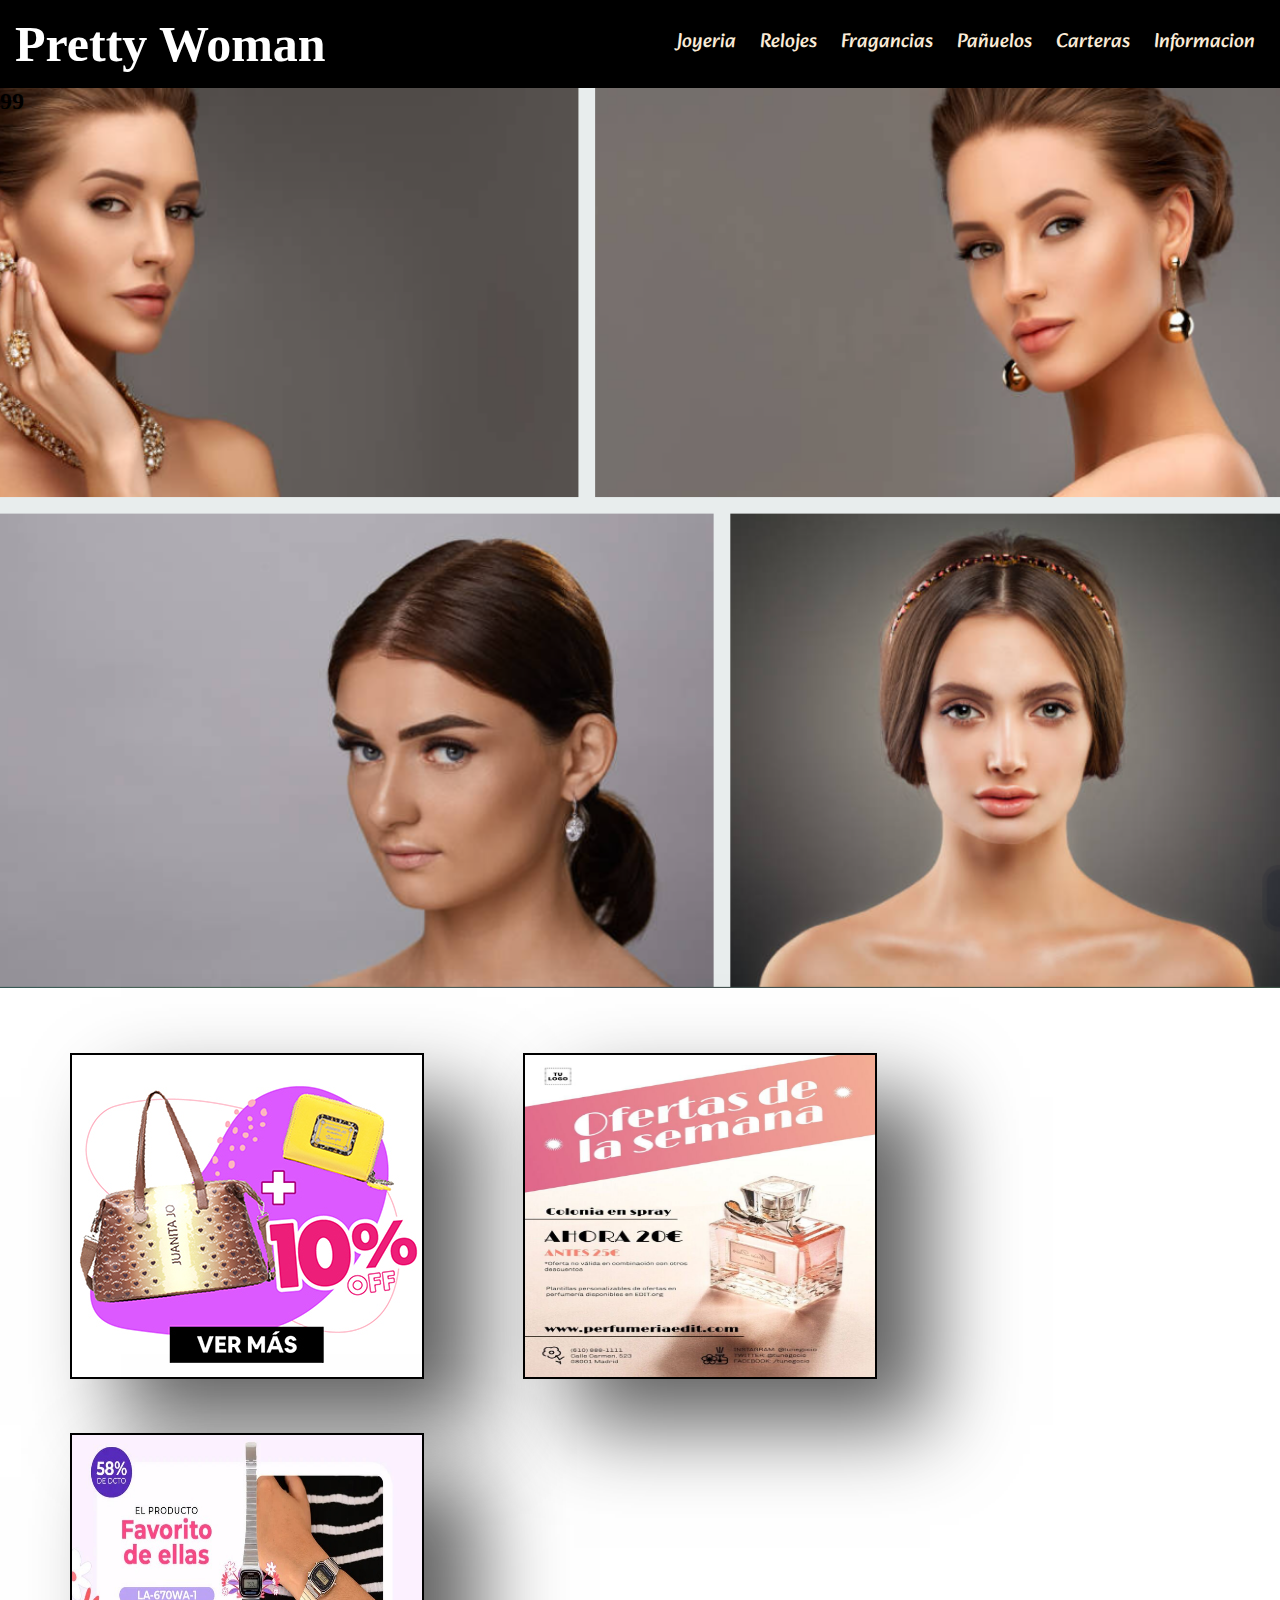
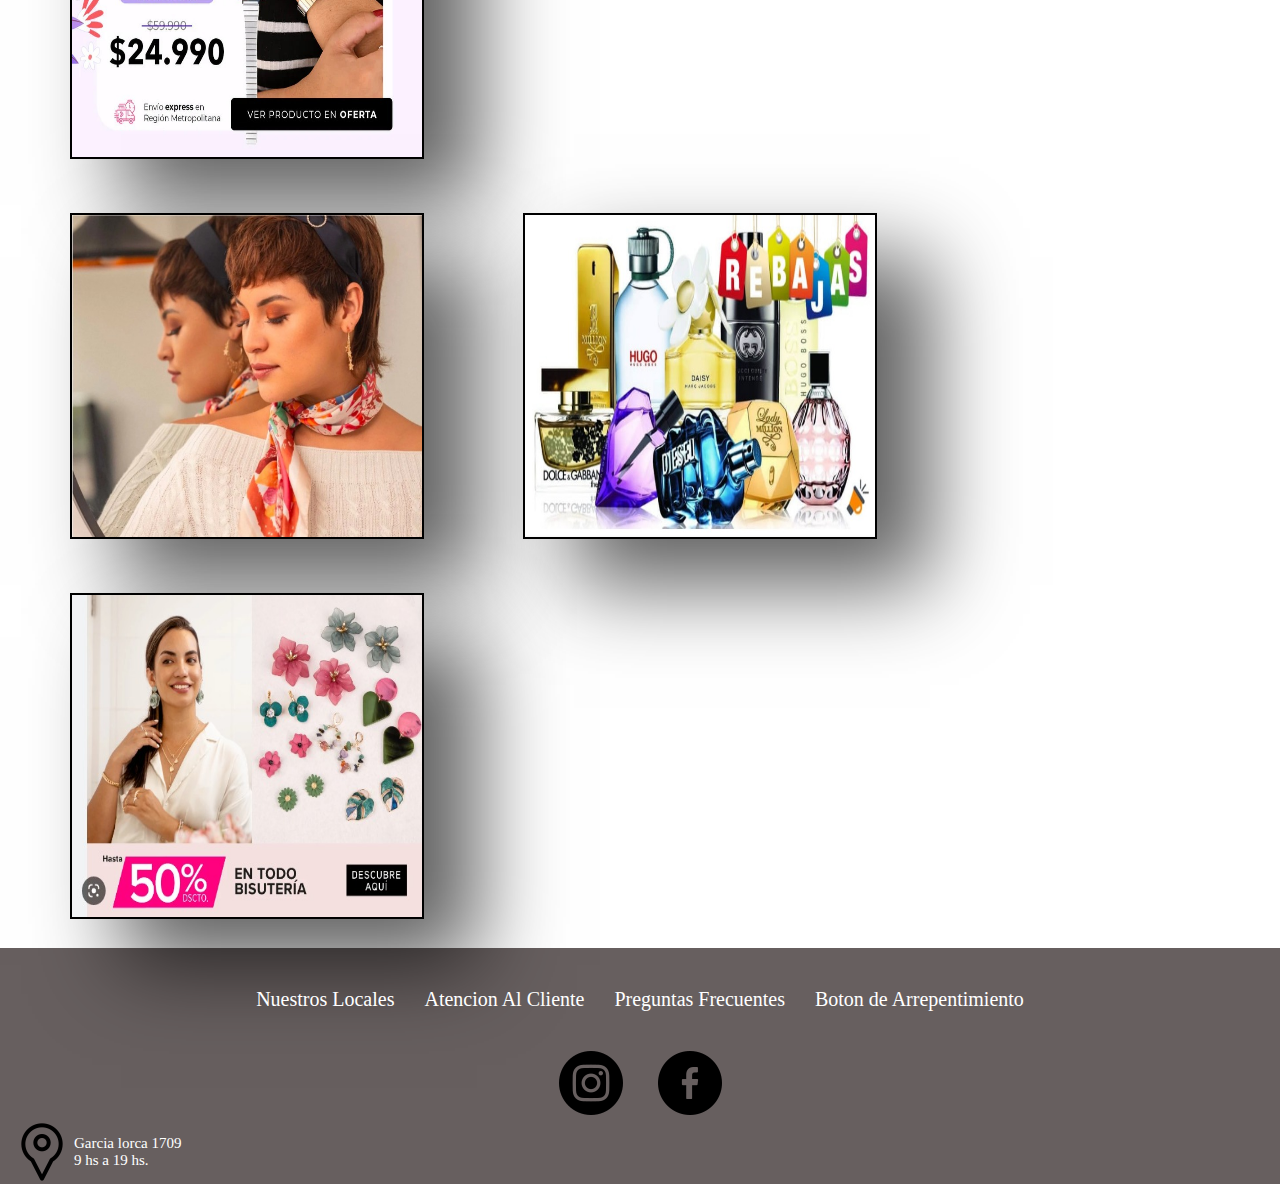
==== index.html @ a7e48f59 "cambios" ====
<!DOCTYPE html>
<html lang="en">

<head>
  <meta charset="UTF-8">
  <meta http-equiv="X-UA-Compatible" content="IE=edge">
  <meta name="viewport" content="width=device-width, initial-scale=1.0">
  <link rel="stylesheet" href="./css/style.css">
  <title>Document</title>
</head>

<body>
  <header>
    <h1>Pretty Woman</h1>

    <nav>
      <ul>
        <li><a href="./pages/joyeria.html">Joyeria</a></li>
      </ul>
      <ul>
        <li><a href="./pages/relojes.html">Relojes</a></li>
      </ul>
      <ul>
        <li><a href="./pages/fragancias.html">Fragancias</a></li>
      </ul>
      <ul>
        <li><a href="./pages/panuelos.html">Pañuelos</a></li>
      </ul>
      <ul>
        <li><a href="./pages/carteras.html">Carteras</a></li>
      </ul>
      <ul>
        <li><a href="./pages/informacion.html">Informacion</a></li>
      </ul>
    </nav>

  </header>
  <main>
    <section class="imagenHeroSection">
      <h2>99</h2>
      <!-- <img src="./img/imagenHerosection.png" alt="imagenheroOferta"> -->
    </section>

    <section class="ofertas">

      <div class="ofertaUno">
        <img src="./img/ofertaCartera.jpg" alt="carteraOferta">
        <img src="./img/ofertaFragancia.jpg" alt="FraganciaOferta">
        <img src="./img/ofertaReloj.jpeg" alt="RelojOferta">
      </div>

      <div class="ofertaDos">
        <img src="./img/promoPanuelos.jpeg" alt="promoPanuelos">
        <img src="./img/promoPerfumes.jpeg" alt="promoPerfumes">
        <img src="./img/promoAros.jpeg" alt="promoAros">
      </div>


    </section>

  </main>
  <footer>

    <section class="footerUno">
      <div>
        <a href="./pages/informacion.html#nuestrosLocales">Nuestros Locales</a>
        <a href="./pages/informacion.html#atencionAlCliente">Atencion Al Cliente</a>
        <a href="./pages/informacion.html#preguntasFrecuentes">Preguntas Frecuentes</a>
        <a href="./pages/informacion.html#botonDeArrepentimiento">Boton de Arrepentimiento</a>
      </div>
    </section>
    <section class="footerDos">

      <div>
        <a href="https://www.instagram.com/"><img src="./img/instagram.png" alt="intragram"></a>
        <a href="https://es-la.facebook.com/"><img src="./img/facebook.png" alt="facebook"></a>
      </div>

    </section>

    <div class="ubicacion">
      <img src="./img/pasador-de-ubicacion.png" alt="location">
      <p>Garcia lorca 1709 <br> 9 hs a 19 hs.</p>
    </div>


  </footer>

</body>

</html>
---- css/style.css ----
@import url('https://fonts.googleapis.com/css2?family=Permanent+Marker&family=Tilt+Prism&display=swap');

@import url('https://fonts.googleapis.com/css2?family=Alkatra&family=Permanent+Marker&family=Tilt+Prism&display=swap');

* {
    margin: 0;
    padding: 0;
}

/* HEDER */
header {
    background-color: black;
    display: flex;
    justify-content: space-between;
    padding: 15px;


}

header nav ul {
    list-style: none;
    display: inline-block;

}

header h1 {
    font-family: 'Permanent Marker', cursive;
    font-size: 50px;
    color: white;

}

header div {
    display: flex;
}

header nav ul li {
    padding: 10px;
}

header nav ul li a {
    text-decoration: none;
    color: antiquewhite;
    font-size: 20px;
    font-family: 'Alkatra', cursive;
}


/* MAIN*/
.imagenHeroSection {
    background-image: url(../img/imagenHerosection.png);
    width: 100%;
    height: 100vh;
    background-repeat: no-repeat;
    background-size: cover;
    background-position: right;
}

.ofertas {
    margin-top: 40px;
}

.ofertaUno img {

    width: 350px;
    height: 322px;
    margin: 25px;
    margin-top: 25px;
    border: 2px solid black;
    margin-left: 70px;
    box-shadow: 52px 45px 82px 1px rgba(0, 0, 0, 0.63);
    -webkit-box-shadow: 52px 45px 82px 1px rgba(0, 0, 0, 0.63);
    -moz-box-shadow: 52px 45px 82px 1px rgba(0, 0, 0, 0.63);

}

.ofertaDos img {
    width: 350px;
    height: 322px;
    margin: 25px;
    border: 2px solid black;
    margin-left: 70px;
    box-shadow: 52px 45px 82px 1px rgba(0, 0, 0, 0.63);
    -webkit-box-shadow: 52px 45px 82px 1px rgba(0, 0, 0, 0.63);
    -moz-box-shadow: 52px 45px 82px 1px rgba(0, 0, 0, 0.63);

}

.sectionUno{
    margin: 40px
}
.sectionDos{
    margin: 40px;
}

.productos {
    display: flex;
    justify-content: space-evenly;

}


.productosDos {
    display: flex;
    justify-content: space-evenly;
}

.sectionUno {
    display: flex;
    justify-content: space-evenly;
}
.sectionUno div h2{
    text-align: center;
}
.sectionUno div p{
    text-align: center;
}

.sectionUno div {
    -webkit-box-shadow: 9px 14px 20px -5px rgba(0, 0, 0, 0.53);
    -moz-box-shadow: 9px 14px 20px -5px rgba(0, 0, 0, 0.53);
    box-shadow: 9px 14px 20px -5px rgba(0, 0, 0, 0.53);

}

.sectionDos {
    display: flex;
    justify-content: space-evenly;
}
.sectionUno div h2{
    text-align: center;
}
.sectionDos div p{
    text-align: center;
}

.sectionDos div {
    -webkit-box-shadow: 9px 14px 20px -5px rgba(0, 0, 0, 0.53);
    -moz-box-shadow: 9px 14px 20px -5px rgba(0, 0, 0, 0.53);
    box-shadow: 9px 14px 20px -5px rgba(0, 0, 0, 0.53);
}

.sectionUno div img {
    width: 293px;
    height: 321px;

}

.sectionDos div img {
    width: 293px;
    height: 321px;

}
.espacio{
    transition: 2s;
}
.espacio:hover{
    transform: scale(0.9);
}

/*FOOTER*/


footer {
    background-color: rgb(103, 95, 95);
    color: white;
    font-size: 20px;

}

.footerUno div {
    display: flex;
    justify-content: center;
}

.footerUno a {
    color: white;
    text-decoration: none;
    margin-top: 25px;
    padding: 15px;
}

.footerDos {
    display: flex;
    justify-content: center;
}

.footerDos div {
    margin-top: 25px;
}

.footerDos Div a {
    padding: 15px;
}


.ubicacion {
    display: flex;
    margin-left: 10px;
    font-size: 15px;
    align-items: center;



}
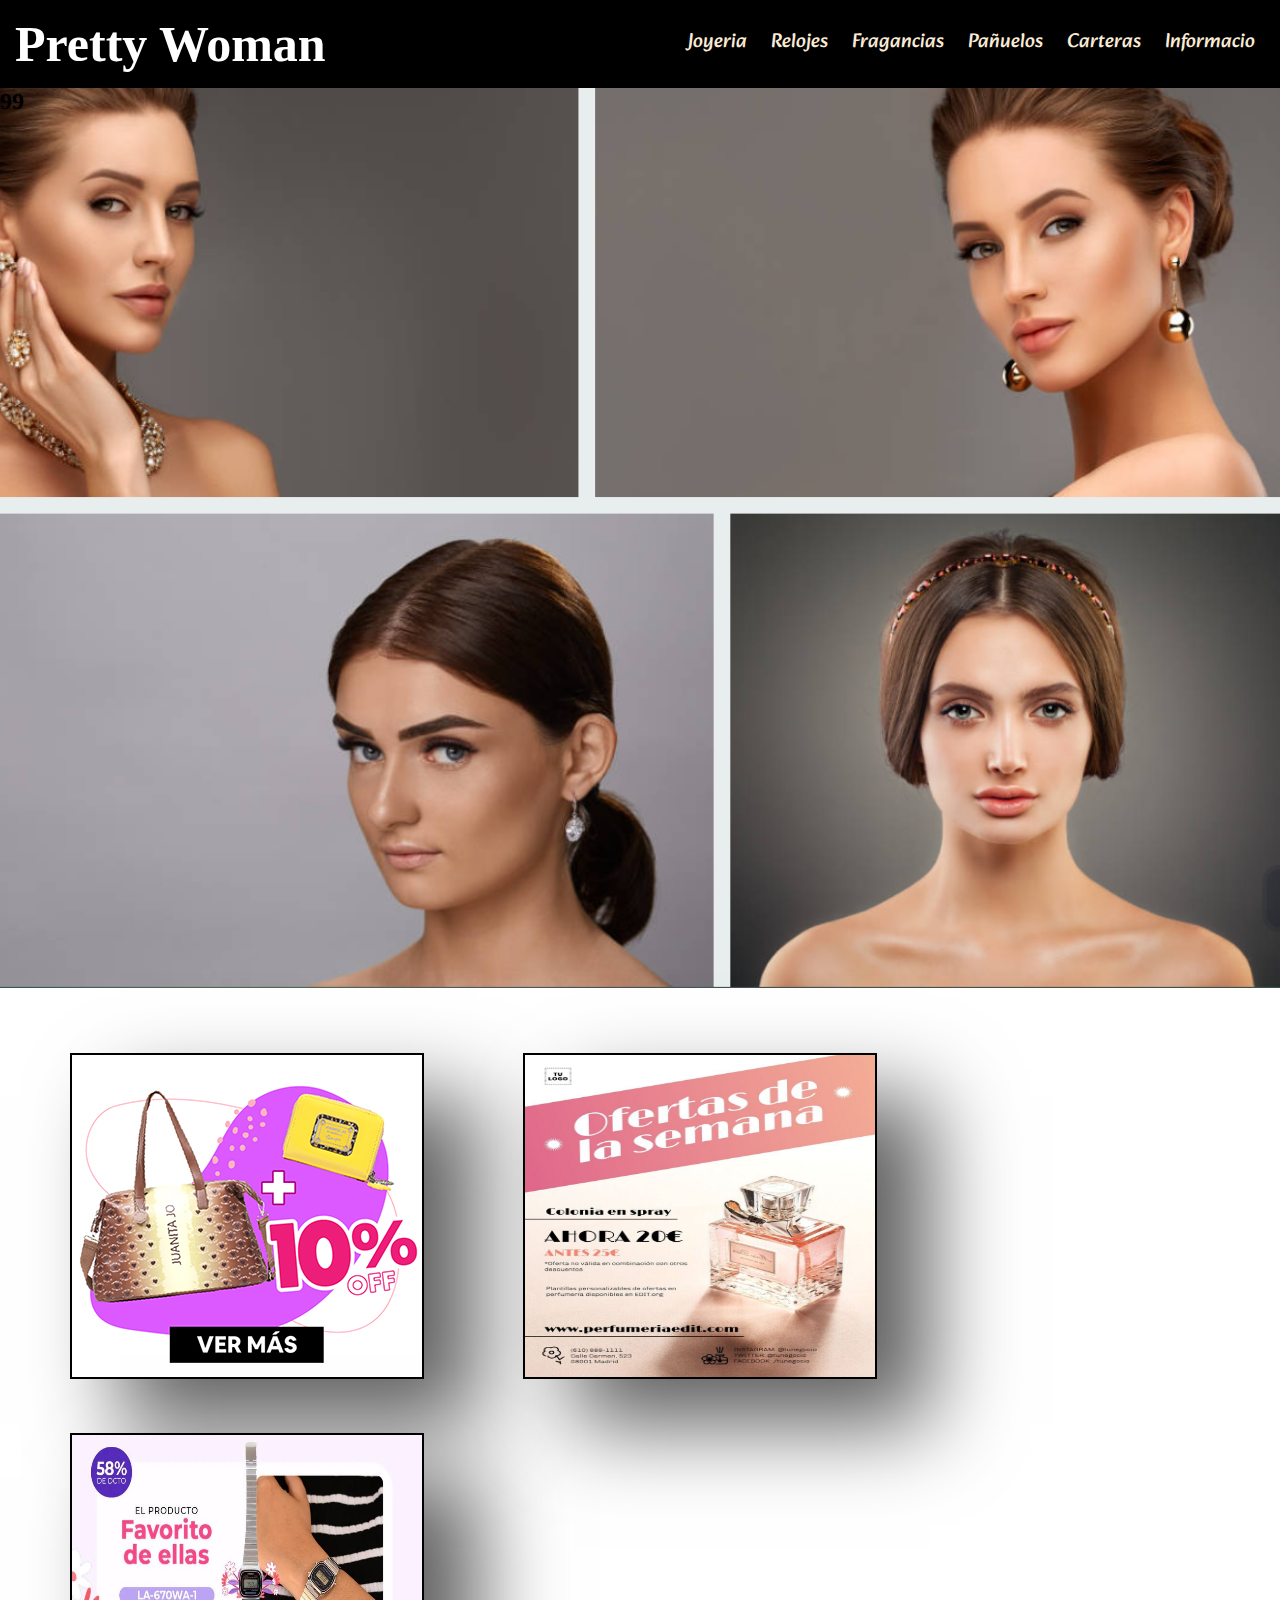
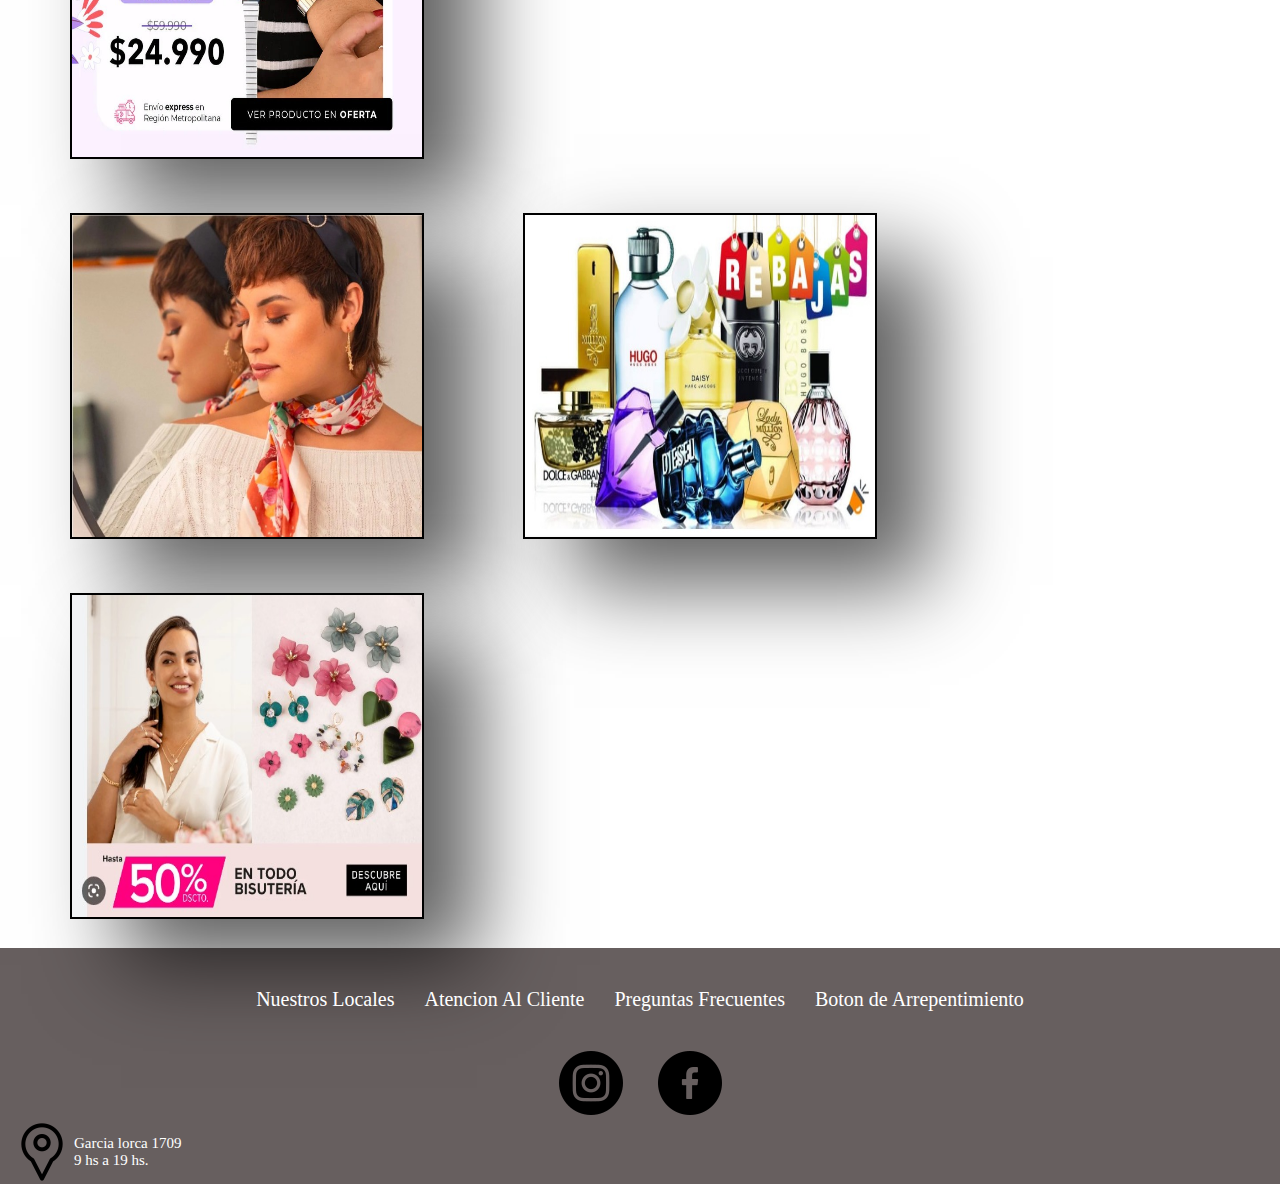
==== commit 1a869b9f: "modificacion" ====
--- a/index.html
+++ b/index.html
@@ -30,7 +30,7 @@
         <li><a href="./pages/carteras.html">Carteras</a></li>
       </ul>
       <ul>
-        <li><a href="./pages/informacion.html">Informacion</a></li>
+        <li><a href="./pages/informacion.html">Informacio</a></li>
       </ul>
     </nav>
 
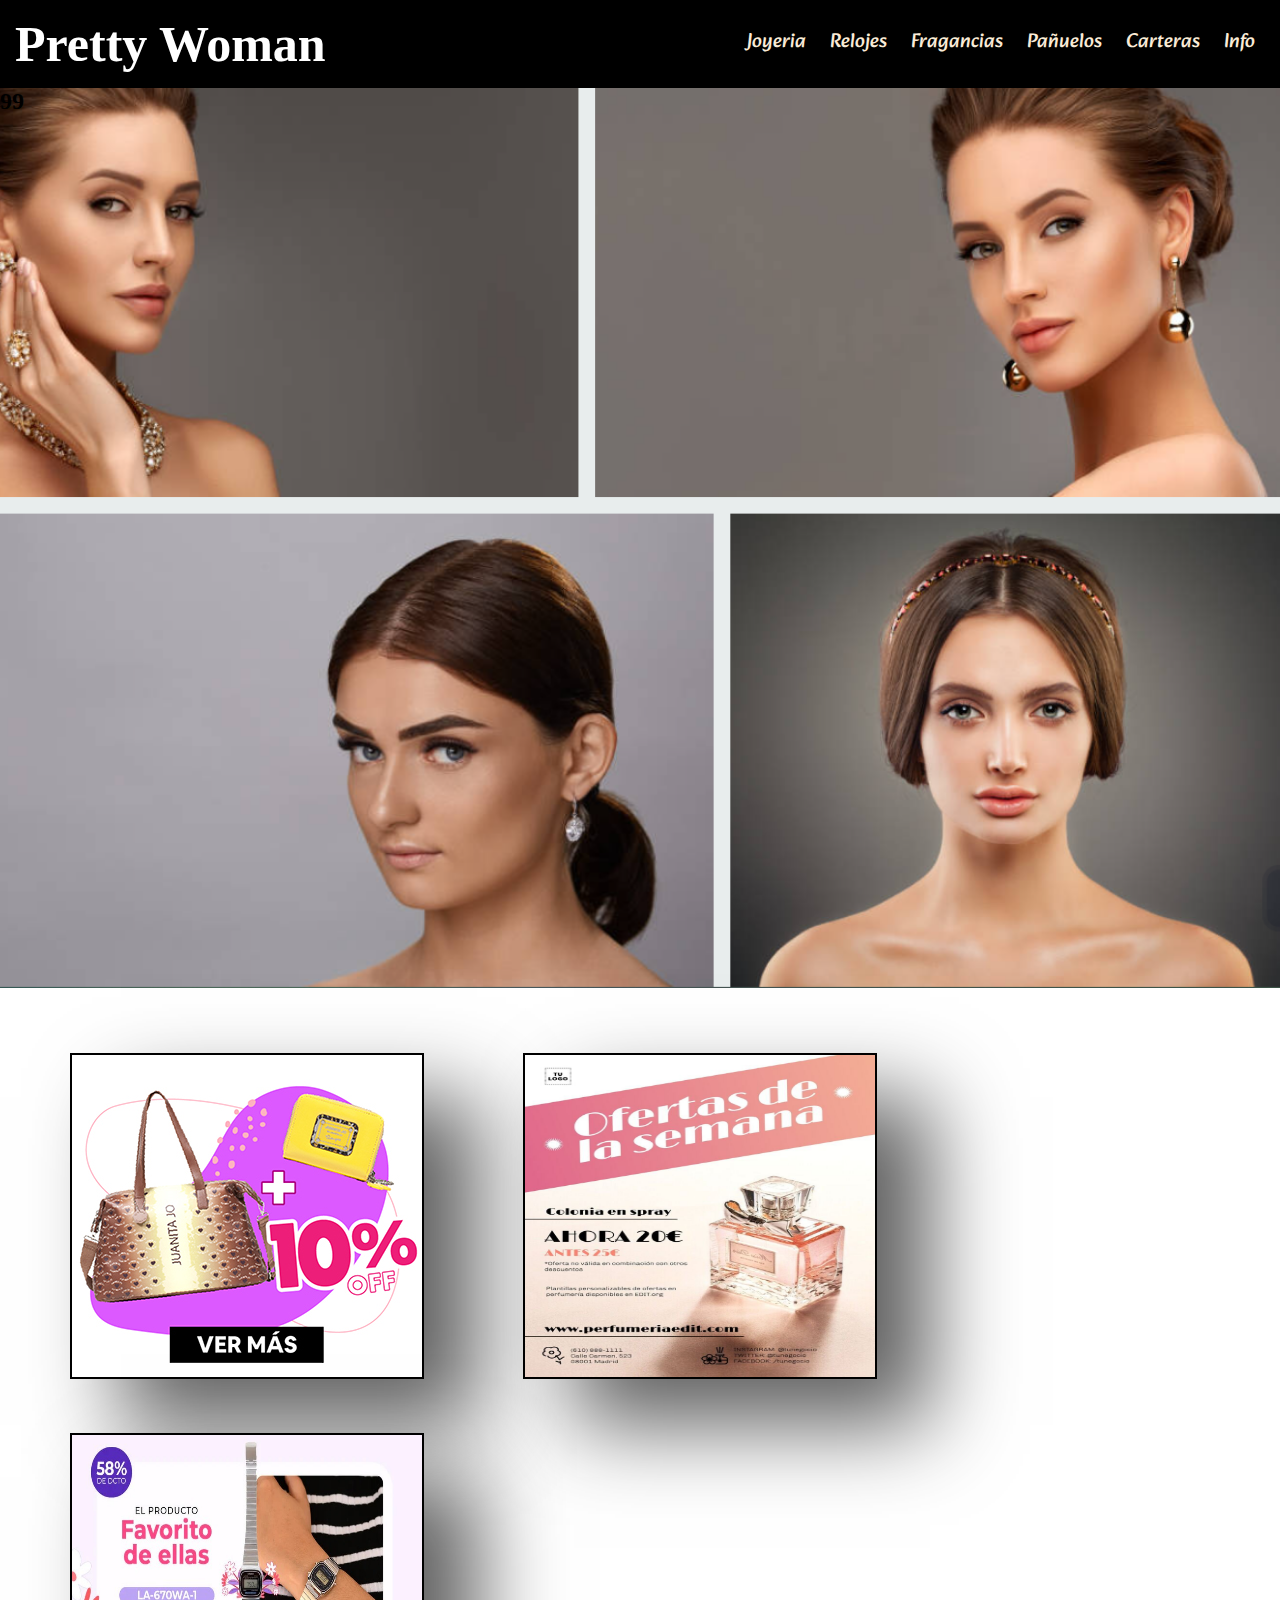
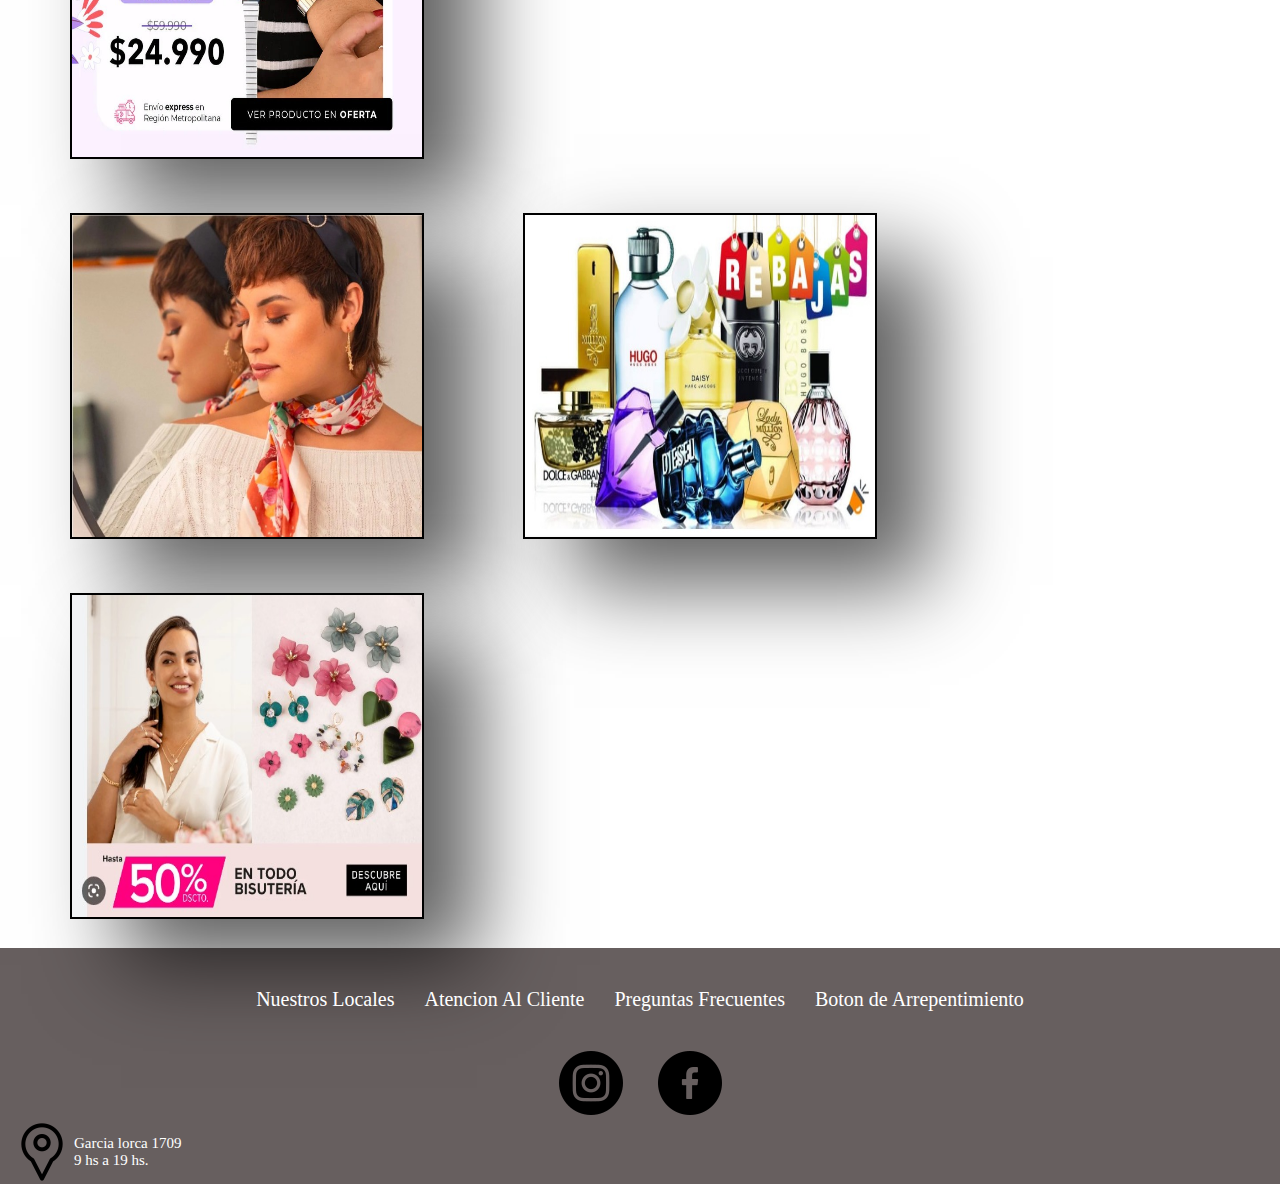
==== commit 7e90fed1: "otra modificacion" ====
--- a/index.html
+++ b/index.html
@@ -30,7 +30,7 @@
         <li><a href="./pages/carteras.html">Carteras</a></li>
       </ul>
       <ul>
-        <li><a href="./pages/informacion.html">Informacio</a></li>
+        <li><a href="./pages/informacion.html">Info</a></li>
       </ul>
     </nav>
 
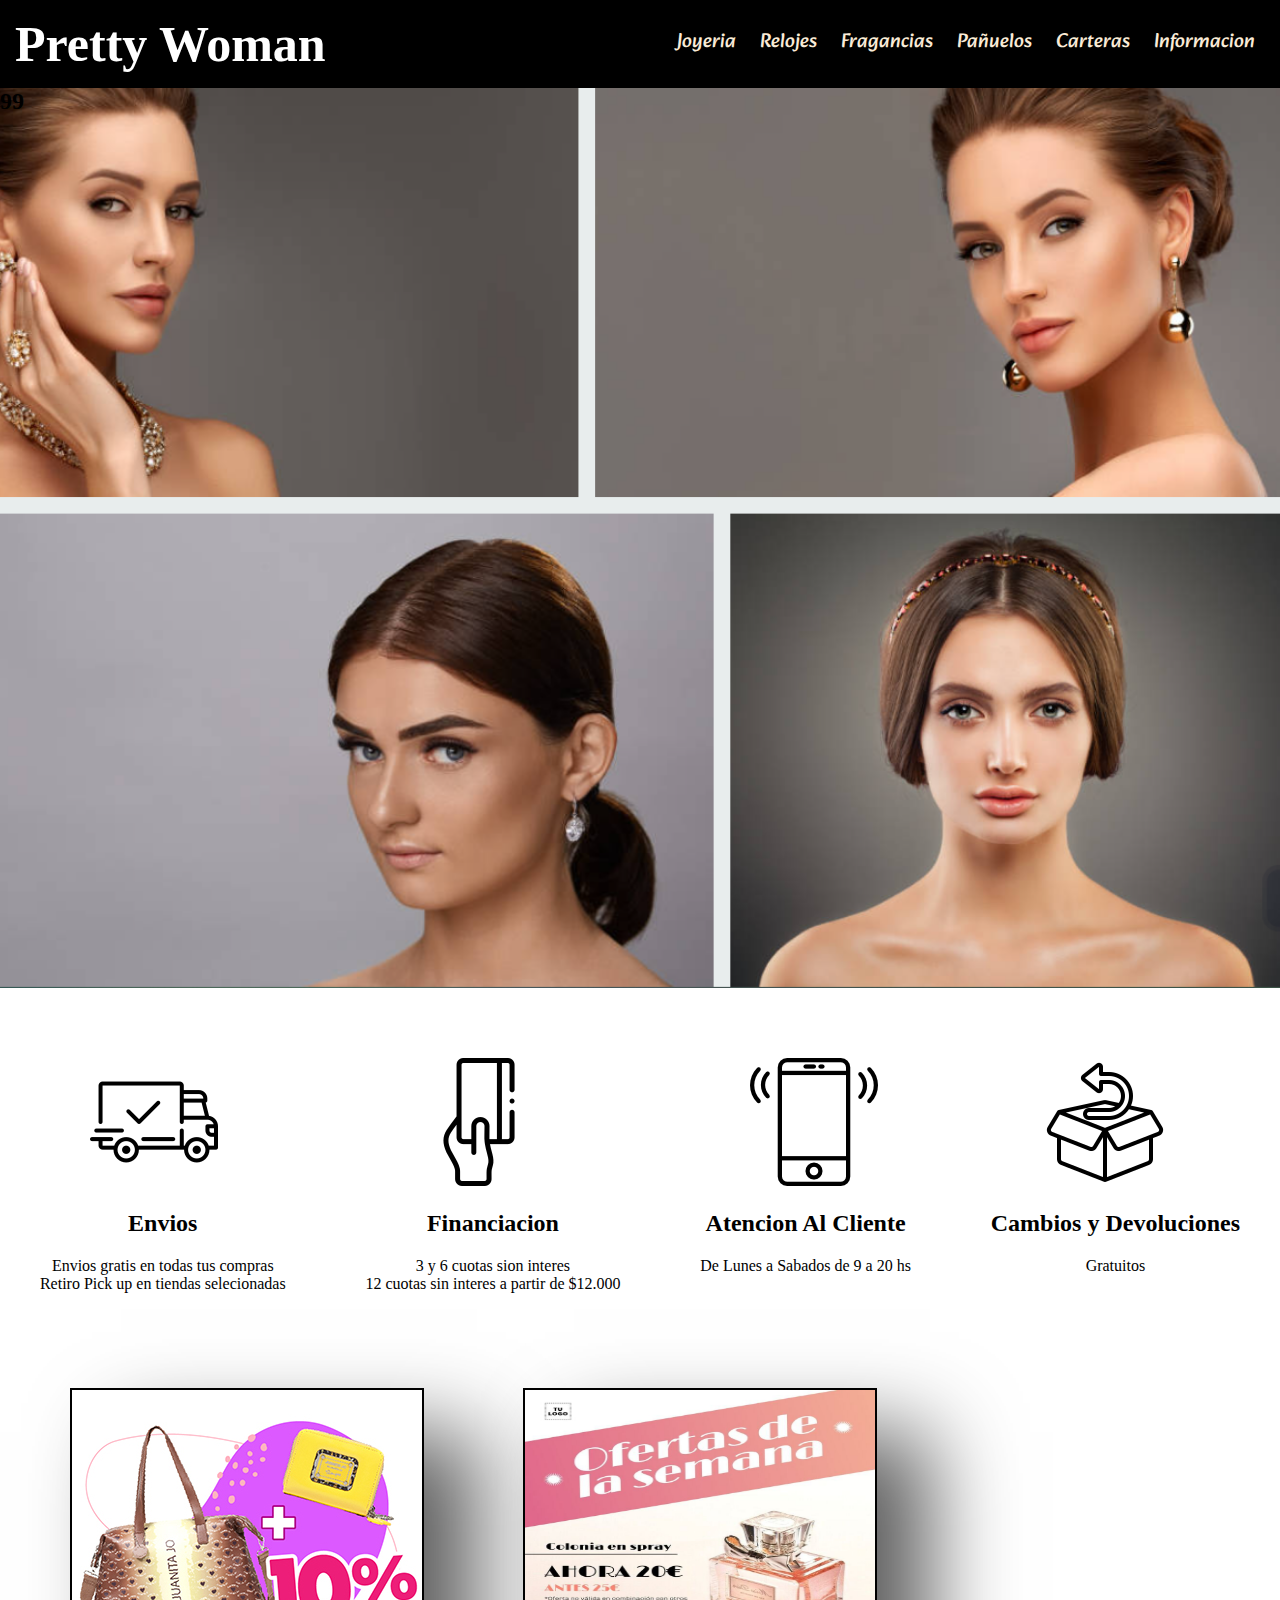
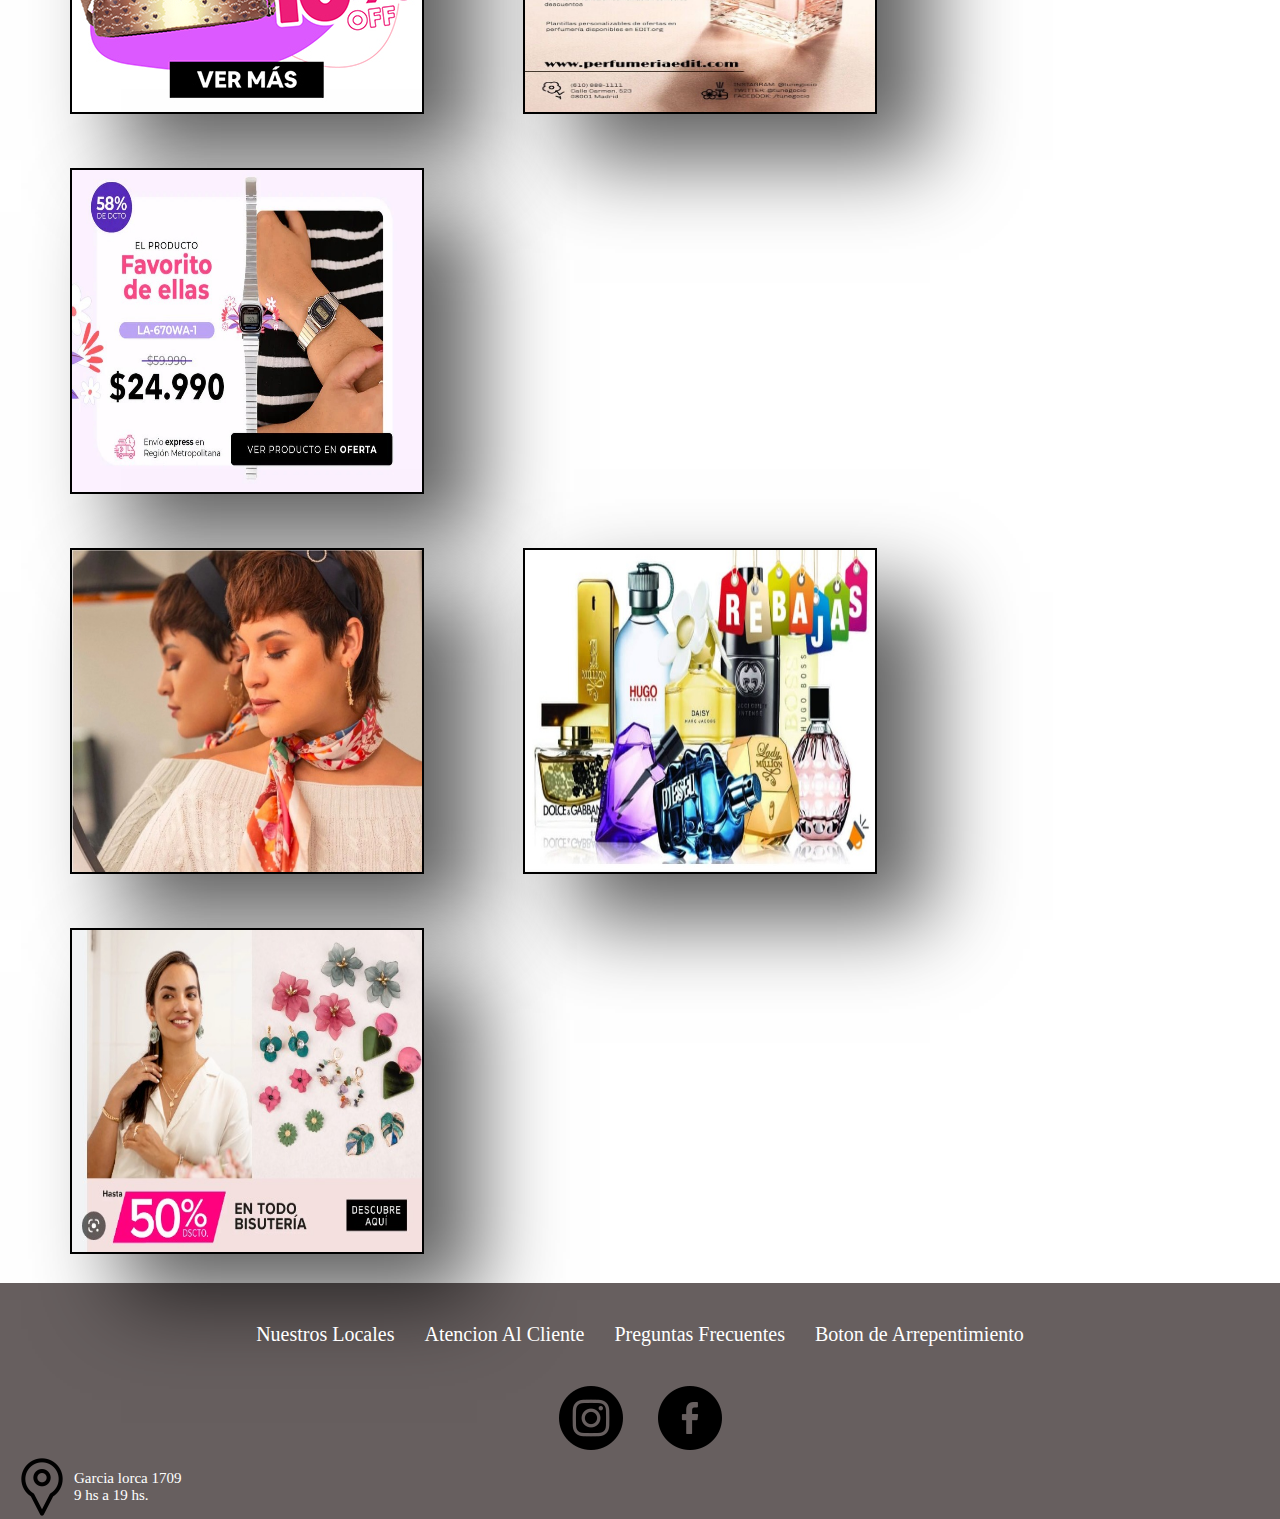
==== commit dd63c272: "Nuevas Modificaciones" ====
--- a/index.html
+++ b/index.html
@@ -30,7 +30,7 @@
         <li><a href="./pages/carteras.html">Carteras</a></li>
       </ul>
       <ul>
-        <li><a href="./pages/informacion.html">Info</a></li>
+        <li><a href="./pages/informacion.html">Informacion</a></li>
       </ul>
     </nav>
 
@@ -40,6 +40,31 @@
       <h2>99</h2>
       <!-- <img src="./img/imagenHerosection.png" alt="imagenheroOferta"> -->
     </section>
+
+    <section class="informacion">
+      <div class="informacionDiv">
+        <img src="./img/camioncito.png" alt="">
+        <h2>Envios</h2>
+        <p>Envios gratis en todas tus compras <br>Retiro Pick up en tiendas selecionadas </p>
+      </div>
+      <div class="informacionDiv">
+        <img src="./img/tarjeta-de-credito.png" alt="">
+        <h2>Financiacion</h2>
+        <p>3 y 6 cuotas sion interes <br>12 cuotas sin interes a partir de $12.000</p>
+      </div>
+      <div class="informacionDiv">
+        <img src="./img/telefono-inteligente.png" alt="">
+        <h2>Atencion Al Cliente</h2>
+        <p>De Lunes a Sabados de 9 a 20 hs</p>
+      </div>
+      <div class="informacionDiv">
+        <img src="./img/devolucion-de-producto.png" alt="">
+        <h2>Cambios y Devoluciones</h2>
+        <p>Gratuitos</p>
+      </div>
+    </section>
+
+    
 
     <section class="ofertas">
 
--- a/css/style.css
+++ b/css/style.css
@@ -55,6 +55,28 @@
     background-size: cover;
     background-position: right;
 }
+
+.informacion{
+    display: flex;
+    justify-content: space-around;
+    margin-top: 70px;
+    margin-bottom: 70px;
+}
+.informacionDiv h2{
+    text-align: center;
+    margin-top: 20px;
+}
+.informacionDiv p{
+    margin-top: 20px;
+    text-align: center;
+}
+.informacionDiv img{
+    margin-left: 50px;
+}
+
+
+
+
 
 .ofertas {
     margin-top: 40px;
